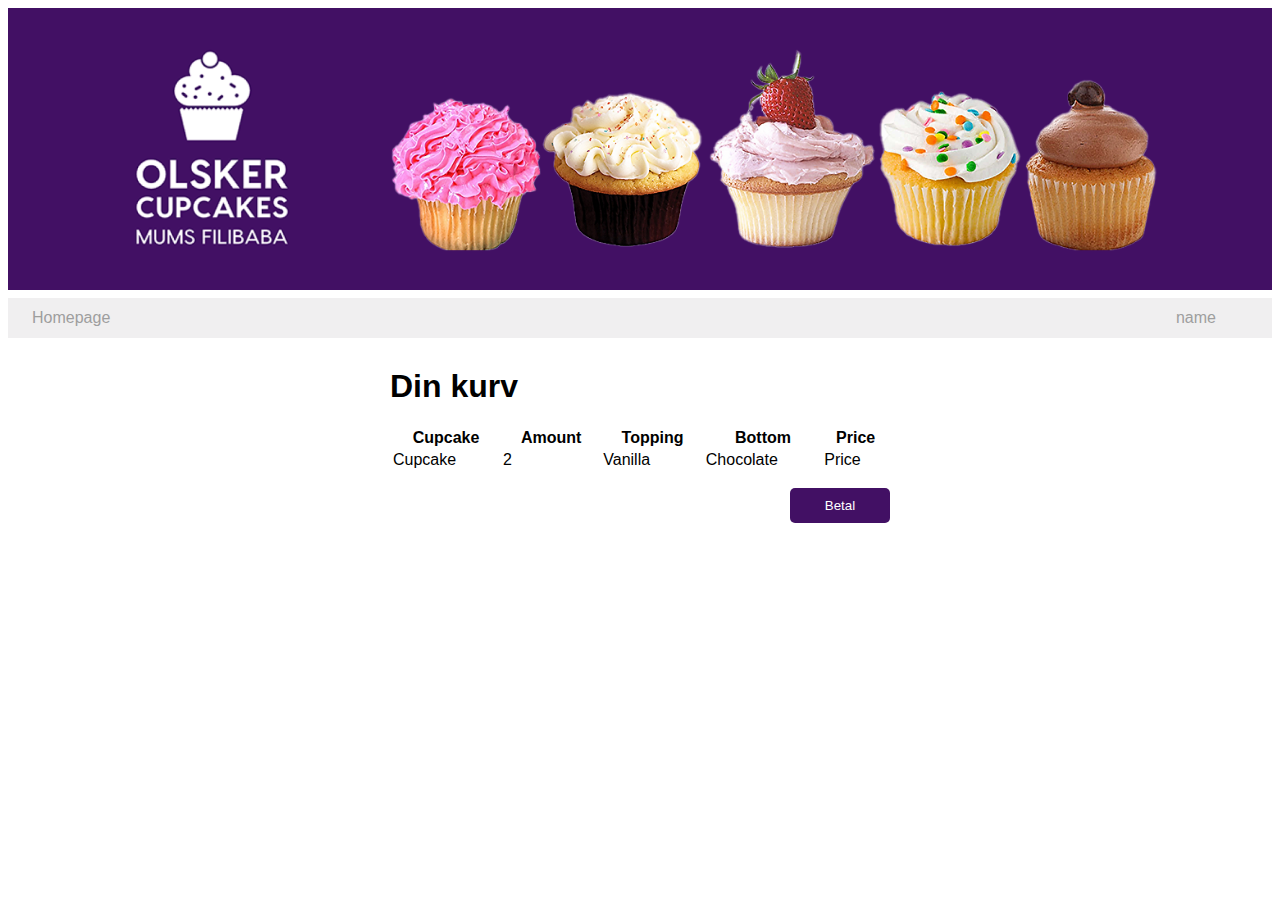
==== src/main/resources/templates/checkOutPage.html @ b61fb2e5 "route fix" ====
<!DOCTYPE html>
<html lang="en">
<head>
    <meta charset="UTF-8">
    <title>Check out</title>
    <link href="../public/css/styles.css" th:href="@{/css/styles.css}" rel="stylesheet">
    <link href="../public/css/checkoutpage.css" th:href="@{/css/checkoutpage.css}" rel="stylesheet">
</head>

<body>

<header class="global-header">
    <a href="../index.html" th:href="@{/}">
        <img alt="logo" src="../public/images/CupcakeLogo.png" th:src="@{/images/CupcakeLogo.png}"/>
    </a>
    <img class="cupcakelogo" alt="logo" src="../public/images/headerimage.png" th:src="@{/images/headerimage.png}"/>
</header>

<div class="top-section">
    <a href="../orderoage" th:href="@{homepage}">Homepage</a>
    <p th:text="${session.currentUser.user_name}">name</p>
</div>

<main>
    <h1>Din kurv</h1>

    <!-- Table to display cart items -->
    <table>
        <thead>
        <tr>
            <th>Cupcake</th>
            <th>Amount</th>
            <th>Topping</th>
            <th>Bottom</th>
            <th>Price</th>
        </tr>
        </thead>
        <tbody>
        <!-- Iterate over each cart line -->
        <tr th:each="cartLine : ${session.cart}">
            <td>Cupcake</td>
            <td th:text="${cartLine.amount}">2</td>
            <td th:text="${cartLine.toppings.flavor}">Vanilla</td>
            <td th:text="${cartLine.bottoms.flavor}">Chocolate</td>
            <td th:text="${cartLine.getPrice()}">Price</td>
        </tr>
        </tbody>
    </table>

    <!-- Button for checkout -->
    <button type="submit" formmethod="">Betal</button>
</main>

</body>
</html>
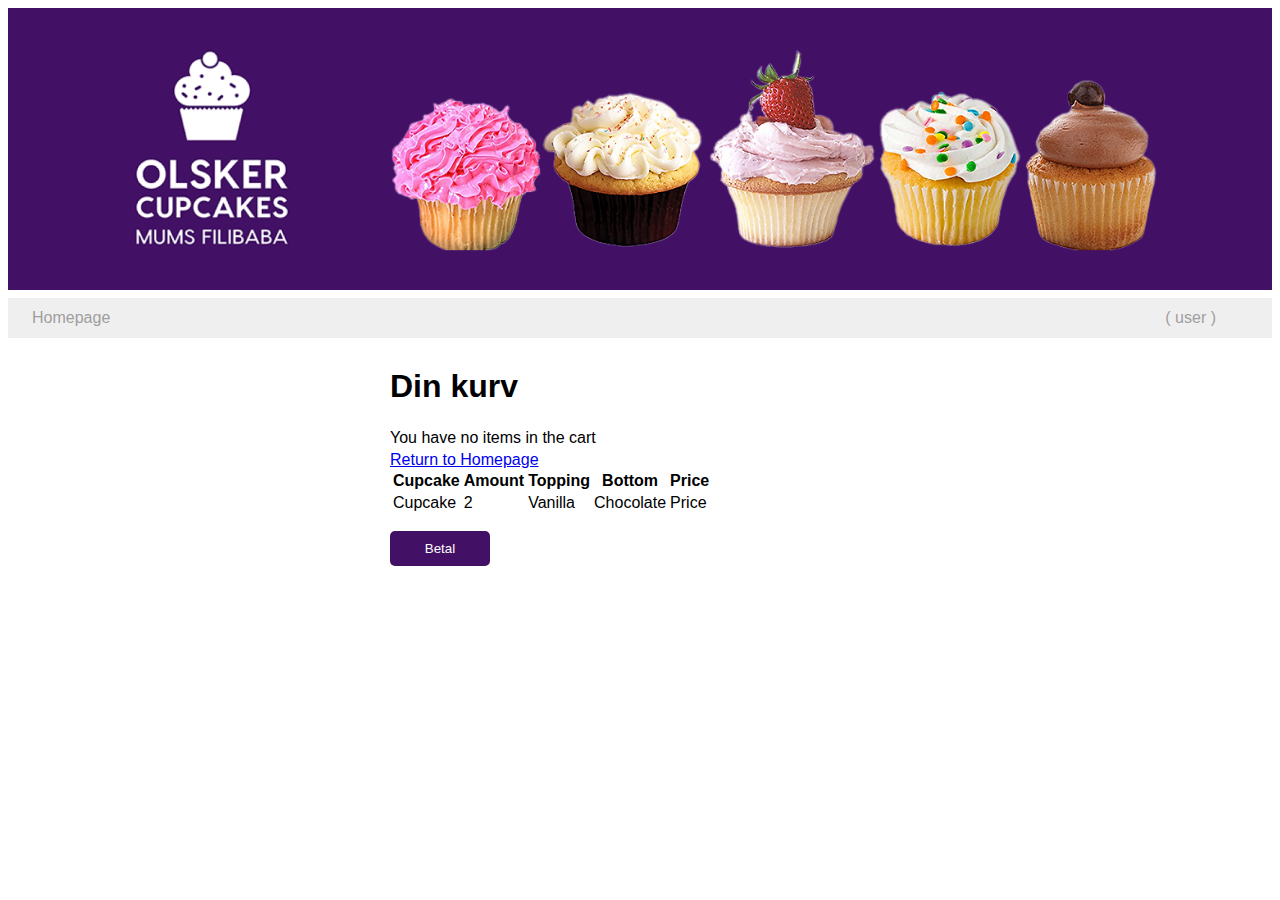
==== commit ef5f3afe: "added display cart function" ====
--- a/src/main/resources/templates/checkOutPage.html
+++ b/src/main/resources/templates/checkOutPage.html
@@ -17,38 +17,47 @@
 </header>
 
 <div class="top-section">
-    <a href="../orderoage" th:href="@{homepage}">Homepage</a>
-    <p th:text="${session.currentUser.user_name}">name</p>
+    <a href="../index.html">Homepage</a>
+    <p>( user )</p>
 </div>
 
 <main>
     <h1>Din kurv</h1>
 
-    <!-- Table to display cart items -->
-    <table>
-        <thead>
-        <tr>
-            <th>Cupcake</th>
-            <th>Amount</th>
-            <th>Topping</th>
-            <th>Bottom</th>
-            <th>Price</th>
-        </tr>
-        </thead>
-        <tbody>
-        <!-- Iterate over each cart line -->
-        <tr th:each="cartLine : ${session.cart}">
-            <td>Cupcake</td>
-            <td th:text="${cartLine.amount}">2</td>
-            <td th:text="${cartLine.toppings.flavor}">Vanilla</td>
-            <td th:text="${cartLine.bottoms.flavor}">Chocolate</td>
-            <td th:text="${cartLine.getPrice()}">Price</td>
-        </tr>
-        </tbody>
-    </table>
+    <!-- Check if the cart is empty -->
+    <div th:if="${session.cart == null}">
+        <p>You have no items in the cart</p>
+        <a href="../index.html">Return to Homepage</a>
+    </div>
 
-    <!-- Button for checkout -->
-    <button type="submit" formmethod="">Betal</button>
+    <!-- If the cart is not empty, display cart items -->
+    <div th:if="${session.cart != null}">
+        <!-- Table to display cart items -->
+        <table>
+            <thead>
+            <tr>
+                <th>Cupcake</th>
+                <th>Amount</th>
+                <th>Topping</th>
+                <th>Bottom</th>
+                <th>Price</th>
+            </tr>
+            </thead>
+            <tbody>
+            <!-- Iterate over each cart line -->
+            <tr th:each="cartLine : ${session.cart.cartLines}">
+                <td>Cupcake</td>
+                <td th:text="${cartLine.amount}">2</td>
+                <td th:text="${cartLine.toppings.flavor}">Vanilla</td>
+                <td th:text="${cartLine.bottoms.flavor}">Chocolate</td>
+                <td th:text="${cartLine.getPrice()}">Price</td>
+            </tr>
+            </tbody>
+        </table>
+
+        <!-- Button for checkout -->
+        <button type="submit" formmethod="">Betal</button>
+    </div>
 </main>
 
 </body>
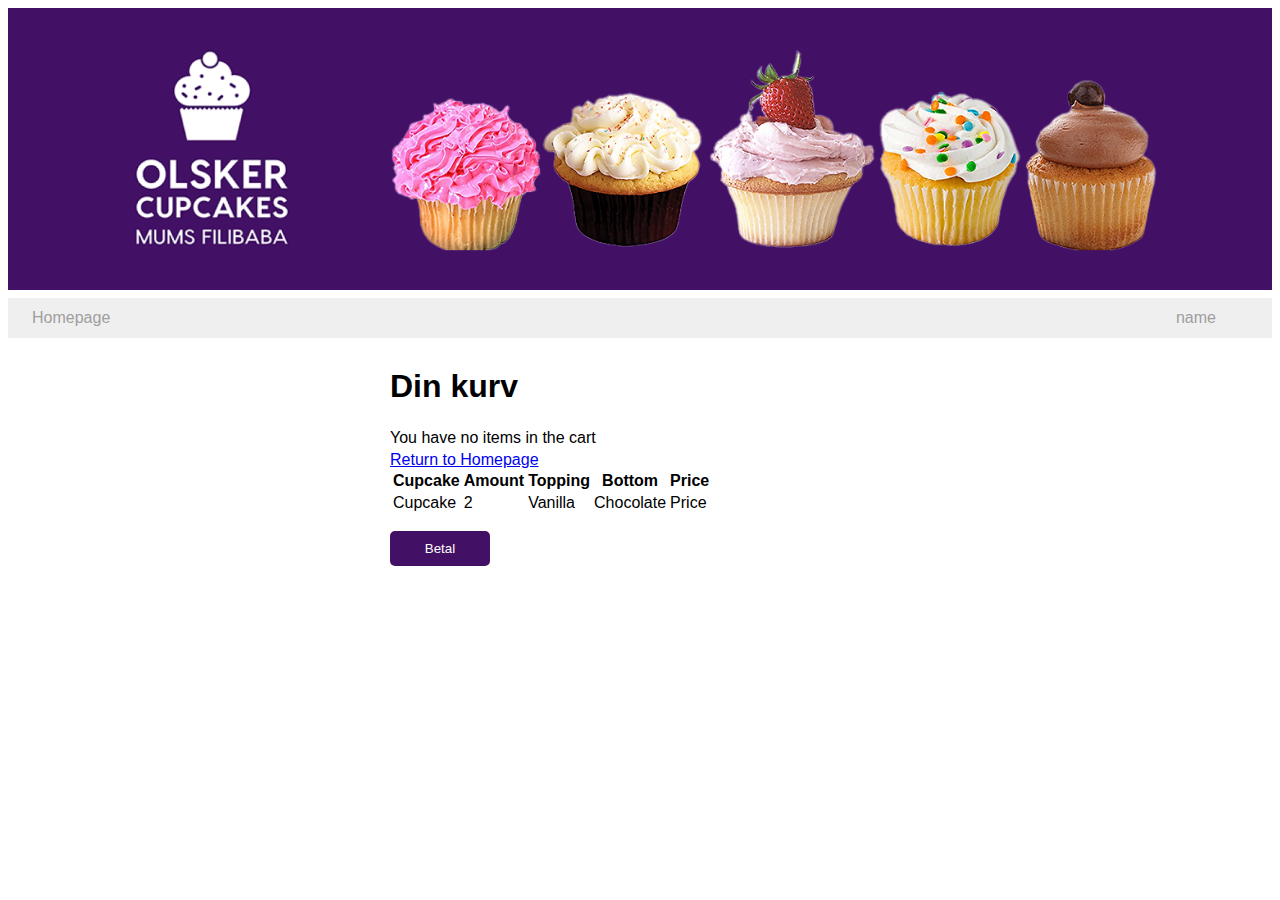
==== commit 18b9e480: "Merge branch 'cart'" ====
--- a/src/main/resources/templates/checkOutPage.html
+++ b/src/main/resources/templates/checkOutPage.html
@@ -17,8 +17,8 @@
 </header>
 
 <div class="top-section">
-    <a href="../index.html">Homepage</a>
-    <p>( user )</p>
+    <a href="../orderoage" th:href="@{homepage}">Homepage</a>
+    <p th:text="${session.currentUser.user_name}">name</p>
 </div>
 
 <main>
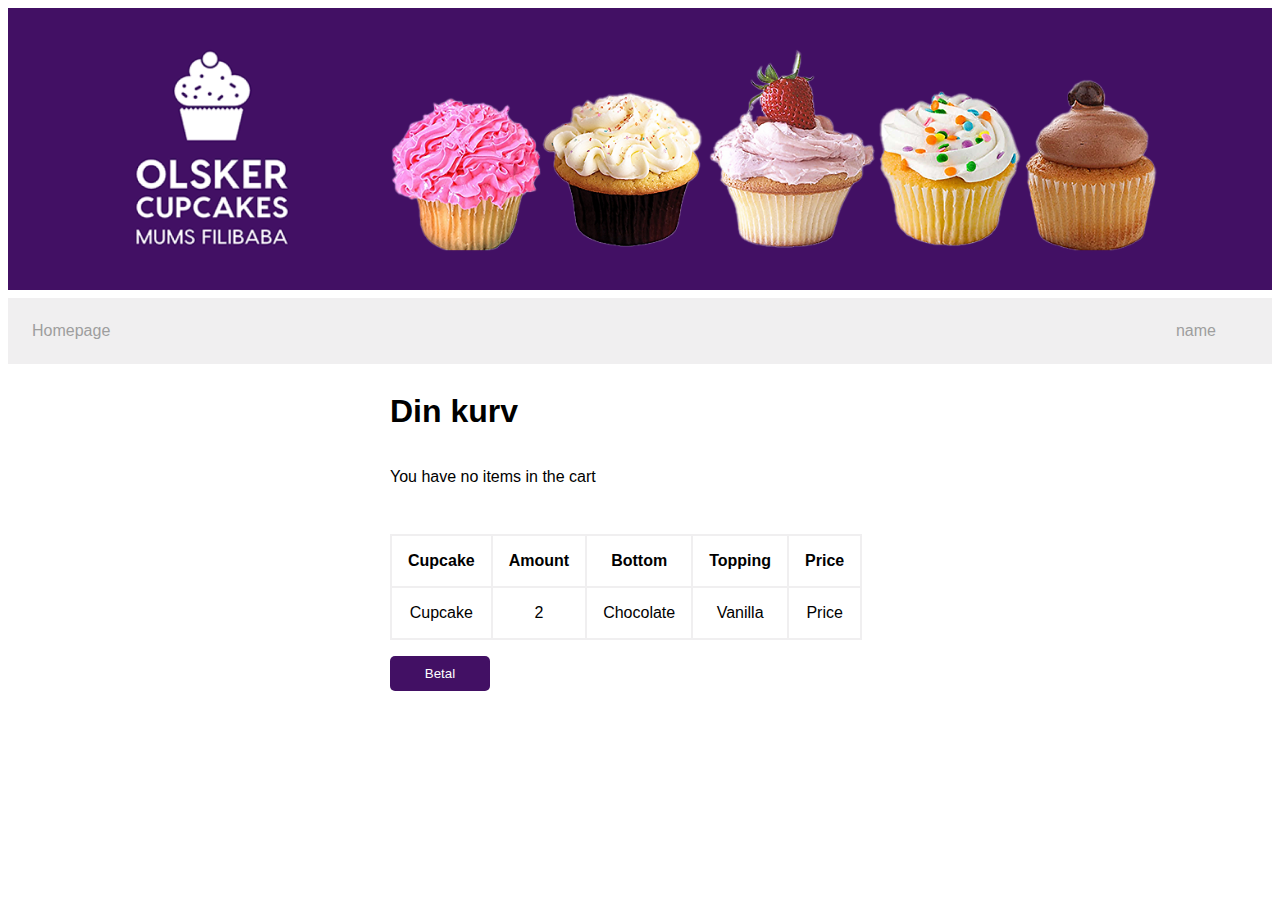
==== commit 842ea5e7: "style til checkoutpage" ====
--- a/src/main/resources/templates/checkOutPage.html
+++ b/src/main/resources/templates/checkOutPage.html
@@ -9,56 +9,56 @@
 
 <body>
 
-<header class="global-header">
-    <a href="../index.html" th:href="@{/}">
-        <img alt="logo" src="../public/images/CupcakeLogo.png" th:src="@{/images/CupcakeLogo.png}"/>
-    </a>
-    <img class="cupcakelogo" alt="logo" src="../public/images/headerimage.png" th:src="@{/images/headerimage.png}"/>
-</header>
+    <header class="global-header">
+        <a href="../index.html" th:href="@{/}">
+            <img alt="logo" src="../public/images/CupcakeLogo.png" th:src="@{/images/CupcakeLogo.png}"/>
+        </a>
+        <img class="cupcakelogo" alt="logo" src="../public/images/headerimage.png" th:src="@{/images/headerimage.png}"/>
+    </header>
 
-<div class="top-section">
-    <a href="../orderoage" th:href="@{homepage}">Homepage</a>
-    <p th:text="${session.currentUser.user_name}">name</p>
-</div>
-
-<main>
-    <h1>Din kurv</h1>
-
-    <!-- Check if the cart is empty -->
-    <div th:if="${session.cart == null}">
-        <p>You have no items in the cart</p>
-        <a href="../index.html">Return to Homepage</a>
+    <div class="top-section">
+        <a href="orderpage.html" th:href="@{backToHomepage}">Homepage</a>
+        <p th:text="${session.currentUser.user_name}">name</p>
     </div>
 
-    <!-- If the cart is not empty, display cart items -->
-    <div th:if="${session.cart != null}">
-        <!-- Table to display cart items -->
-        <table>
-            <thead>
-            <tr>
-                <th>Cupcake</th>
-                <th>Amount</th>
-                <th>Topping</th>
-                <th>Bottom</th>
-                <th>Price</th>
-            </tr>
-            </thead>
-            <tbody>
-            <!-- Iterate over each cart line -->
-            <tr th:each="cartLine : ${session.cart.cartLines}">
-                <td>Cupcake</td>
-                <td th:text="${cartLine.amount}">2</td>
-                <td th:text="${cartLine.toppings.flavor}">Vanilla</td>
-                <td th:text="${cartLine.bottoms.flavor}">Chocolate</td>
-                <td th:text="${cartLine.getPrice()}">Price</td>
-            </tr>
-            </tbody>
-        </table>
+    <main>
+        <h1>Din kurv</h1>
 
-        <!-- Button for checkout -->
-        <button type="submit" formmethod="">Betal</button>
-    </div>
-</main>
+        <!-- Check if the cart is empty -->
+        <div th:if="${session.cart == null}">
+            <p>You have no items in the cart</p>
+            <!-- <a href="../orderpage.html" th:href="@{backToHomepage}">Return to Homepage</a> -->
+        </div>
+
+        <!-- If the cart is not empty, display cart items -->
+        <div th:if="${session.cart != null}">
+            <!-- Table to display cart items -->
+            <table class="item-container">
+                <thead>
+                <tr>
+                    <th>Cupcake</th>
+                    <th>Amount</th>
+                    <th>Bottom</th>
+                    <th>Topping</th>
+                    <th>Price</th>
+                </tr>
+                </thead>
+                <tbody>
+                <!-- Iterate over each cart line -->
+                <tr th:each="cartLine : ${session.cart.cartLines}">
+                    <td>Cupcake</td>
+                    <td th:text="${cartLine.amount}">2</td>
+                    <td th:text="${cartLine.bottoms.flavor}">Chocolate</td>
+                    <td th:text="${cartLine.toppings.flavor}">Vanilla</td>
+                    <td th:text="${cartLine.getPrice()}">Price</td>
+                </tr>
+                </tbody>
+            </table>
+
+            <!-- Button for checkout -->
+            <button type="submit" formmethod="pay">Betal</button>
+        </div>
+    </main>
 
 </body>
 </html>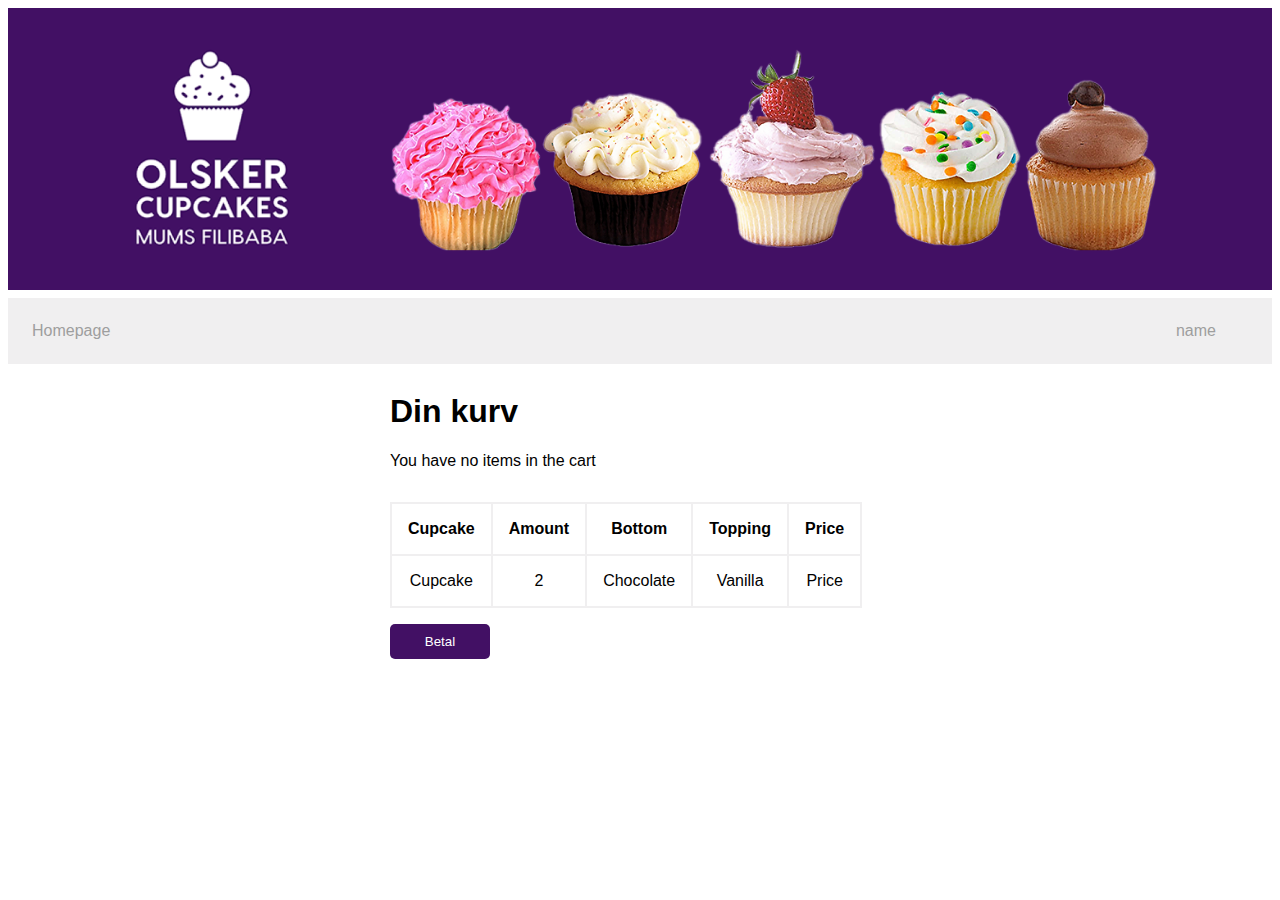
==== commit 2f3a4b7b: "Changes by marcushjorth" ====
--- a/src/main/resources/templates/checkOutPage.html
+++ b/src/main/resources/templates/checkOutPage.html
@@ -22,42 +22,50 @@
     </div>
 
     <main>
-        <h1>Din kurv</h1>
+        <form method="post" action="pay">
+            <h1>Din kurv</h1>
 
-        <!-- Check if the cart is empty -->
-        <div th:if="${session.cart == null}">
-            <p>You have no items in the cart</p>
-            <!-- <a href="../orderpage.html" th:href="@{backToHomepage}">Return to Homepage</a> -->
-        </div>
+            <!-- Check if the cart is empty -->
+            <div th:if="${session.cart == null}">
+                <p>You have no items in the cart</p>
+                <!-- <a href="../orderpage.html" th:href="@{backToHomepage}">Return to Homepage</a> -->
+            </div>
 
-        <!-- If the cart is not empty, display cart items -->
-        <div th:if="${session.cart != null}">
-            <!-- Table to display cart items -->
-            <table class="item-container">
-                <thead>
-                <tr>
-                    <th>Cupcake</th>
-                    <th>Amount</th>
-                    <th>Bottom</th>
-                    <th>Topping</th>
-                    <th>Price</th>
-                </tr>
-                </thead>
-                <tbody>
-                <!-- Iterate over each cart line -->
-                <tr th:each="cartLine : ${session.cart.cartLines}">
-                    <td>Cupcake</td>
-                    <td th:text="${cartLine.amount}">2</td>
-                    <td th:text="${cartLine.bottoms.flavor}">Chocolate</td>
-                    <td th:text="${cartLine.toppings.flavor}">Vanilla</td>
-                    <td th:text="${cartLine.getPrice()}">Price</td>
-                </tr>
-                </tbody>
-            </table>
+            <!-- If the cart is not empty, display cart items -->
+            <div th:if="${session.cart != null}">
+                <!-- Table to display cart items -->
+                <table class="item-container">
+                    <thead>
+                    <tr>
+                        <th>Cupcake</th>
+                        <th>Amount</th>
+                        <th>Bottom</th>
+                        <th>Topping</th>
+                        <th>Price</th>
+                    </tr>
+                    </thead>
+                    <tbody>
+                    <!-- Iterate over each cart line -->
+                    <tr th:each="cartLine : ${session.cart.cartLines}">
+                        <td>Cupcake</td>
+                        <td th:text="${cartLine.amount}">2</td>
+                        <td th:text="${cartLine.bottoms.flavor}">Chocolate</td>
+                        <td th:text="${cartLine.toppings.flavor}">Vanilla</td>
+                        <td th:text="${cartLine.getPrice()}">Price</td>
+                    </tr>
+                    </tbody>
+                </table>
 
-            <!-- Button for checkout -->
-            <button type="submit" formmethod="pay">Betal</button>
-        </div>
+                <!-- Button for checkout -->
+                <form action="pay" method="post">
+                    <input type="hidden" name="total_price" value="...">
+                    <input type="hidden" name="user_name" value="...">
+                    <input type="hidden" name="orderline_amount" value="...">
+                    <input type="hidden" name="user_id" value="...">
+                    <button type="submit">Betal</button>
+                </form>
+            </div>
+        </form>
     </main>
 
 </body>
